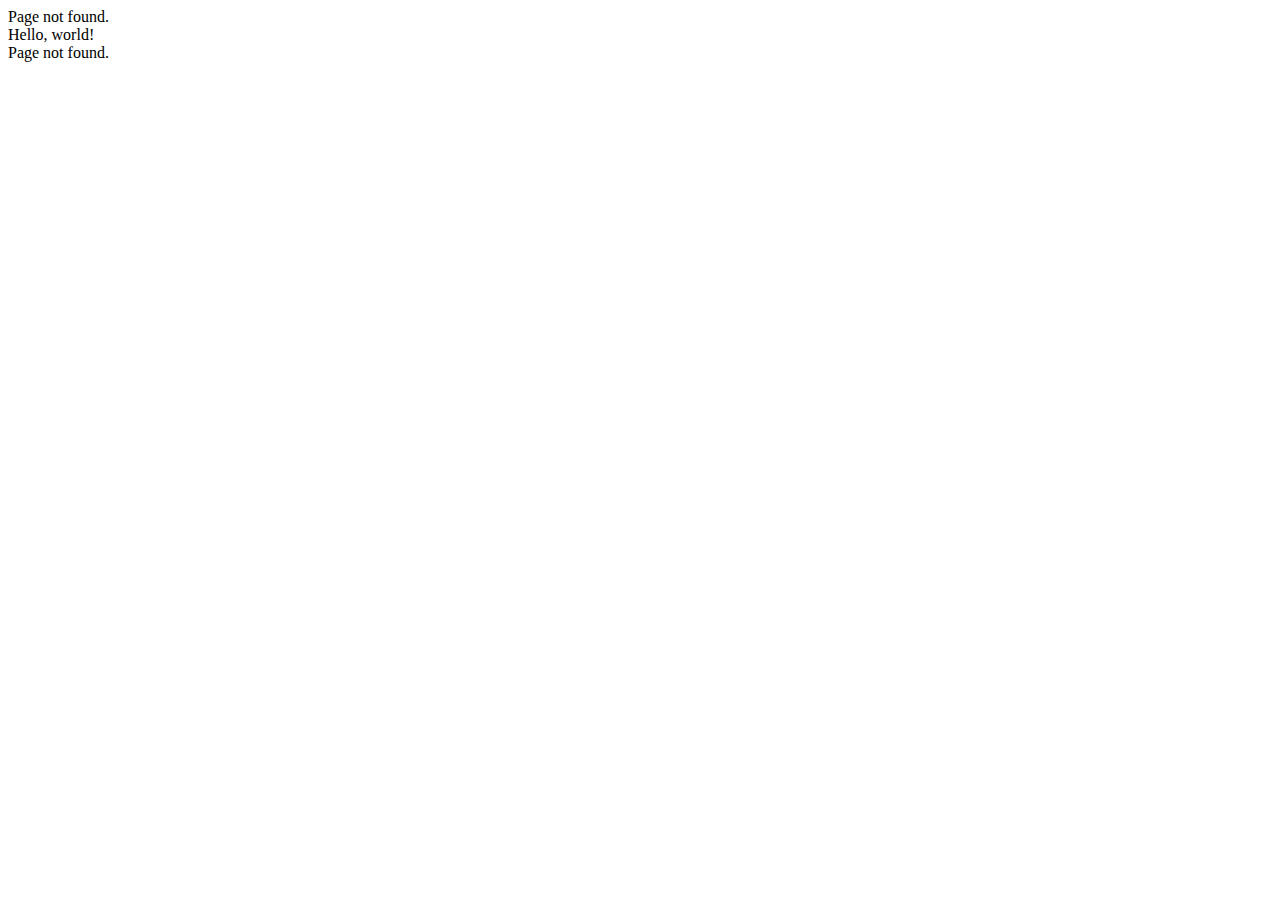
==== index.html @ 35bc6a44 "moved index to root directory, and changing the hyperlinks" ====
<!DOCTYPE html>
<html>
	<! Adding the include HTML script as on W3 https://www.w3schools.com/howto/howto_html_include.asp>
	<script>
	function includeHTML() {
	  var z, i, elmnt, file, xhttp;
	  /*loop through a collection of all HTML elements:*/
	  z = document.getElementsByTagName("*");
	  for (i = 0; i < z.length; i++) {
	    elmnt = z[i];
	    /*search for elements with a certain atrribute:*/
	    file = elmnt.getAttribute("w3-include-html");
	    if (file) {
	      /*make an HTTP request using the attribute value as the file name:*/
	      xhttp = new XMLHttpRequest();
	      xhttp.onreadystatechange = function() {
	        if (this.readyState == 4) {
	          if (this.status == 200) {elmnt.innerHTML = this.responseText;}
	          if (this.status == 404) {elmnt.innerHTML = "Page not found.";}
	          /*remove the attribute, and call this function once more:*/
	          elmnt.removeAttribute("w3-include-html");
	          includeHTML();
	        }
	      }      
	      xhttp.open("GET", file, true);
	      xhttp.send();
	      /*exit the function:*/
	      return;
	    }
	  }
	};
	</script>

	<div w3-include-html="header.html"></div>
	<script>
		includeHTML();
	</script>

    <body>

    	<div id="middle">
    		Hello, world!
    	</div>

    </body>

		<div w3-include-html="footer.html"></div>
		<script>
			includeHTML();
		</script>
</html>
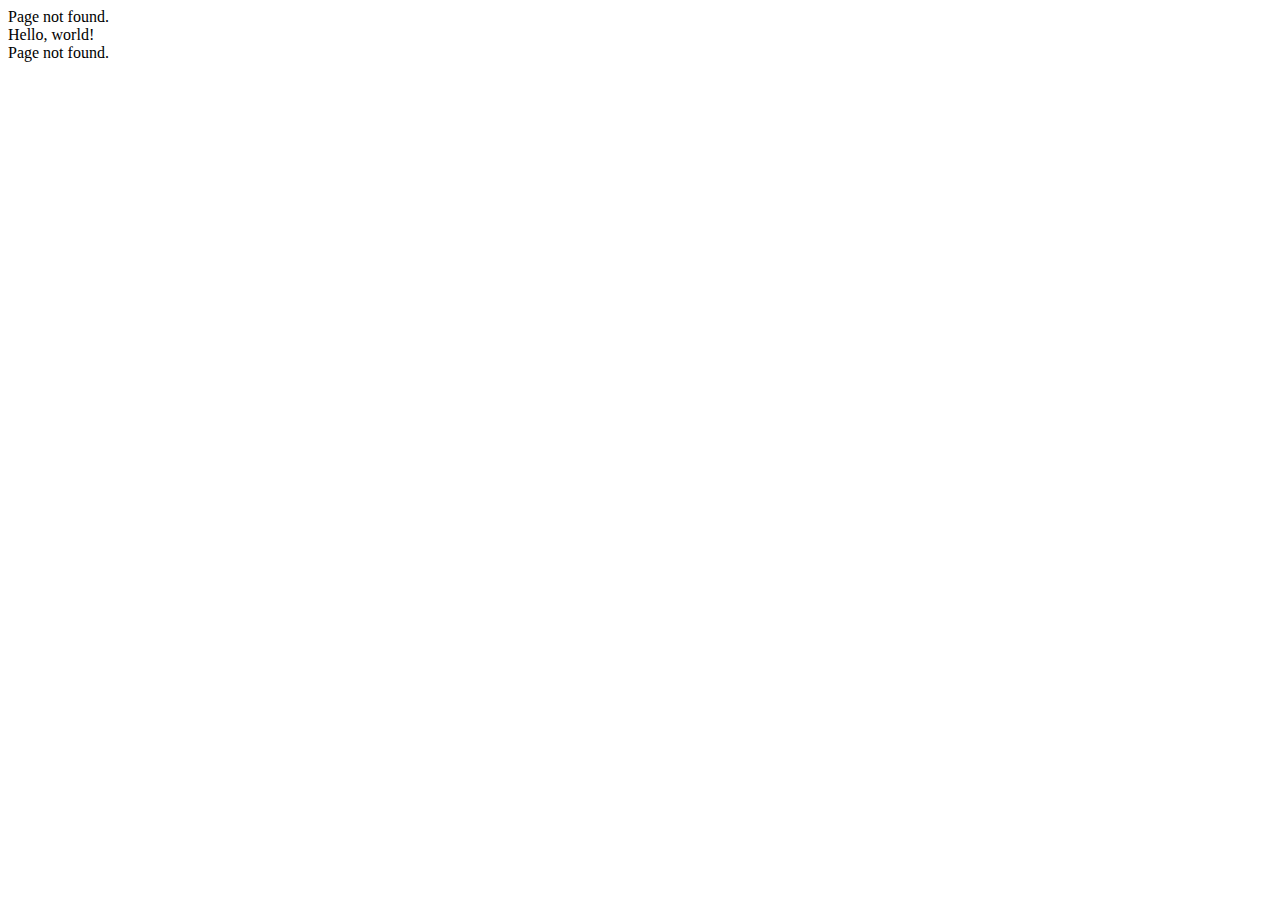
==== commit 9592d1a2: "removing old index file, and fixing the link in the new one" ====
--- a/index.html
+++ b/index.html
@@ -31,7 +31,7 @@
 	};
 	</script>
 
-	<div w3-include-html="header.html"></div>
+	<div w3-include-html="/WebDev_CS50x/html/header.html"></div>
 	<script>
 		includeHTML();
 	</script>
@@ -44,7 +44,7 @@
 
     </body>
 
-		<div w3-include-html="footer.html"></div>
+		<div w3-include-html="/WebDev_CS50x/html/footer.html"></div>
 		<script>
 			includeHTML();
 		</script>
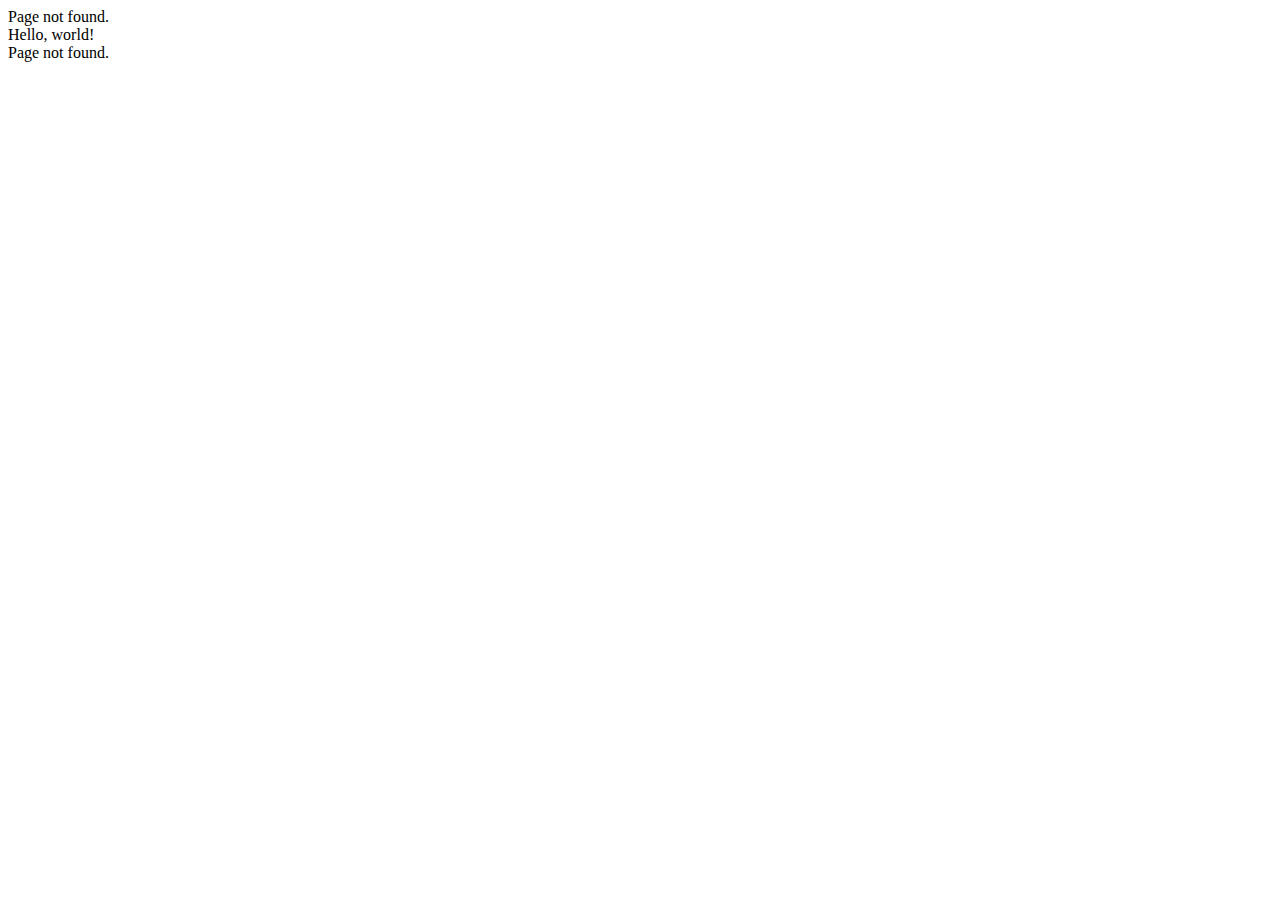
==== commit 02e03faa: "removing duplicate call for HTML include" ====
--- a/index.html
+++ b/index.html
@@ -32,9 +32,6 @@
 	</script>
 
 	<div w3-include-html="/WebDev_CS50x/html/header.html"></div>
-	<script>
-		includeHTML();
-	</script>
 
     <body>
 
